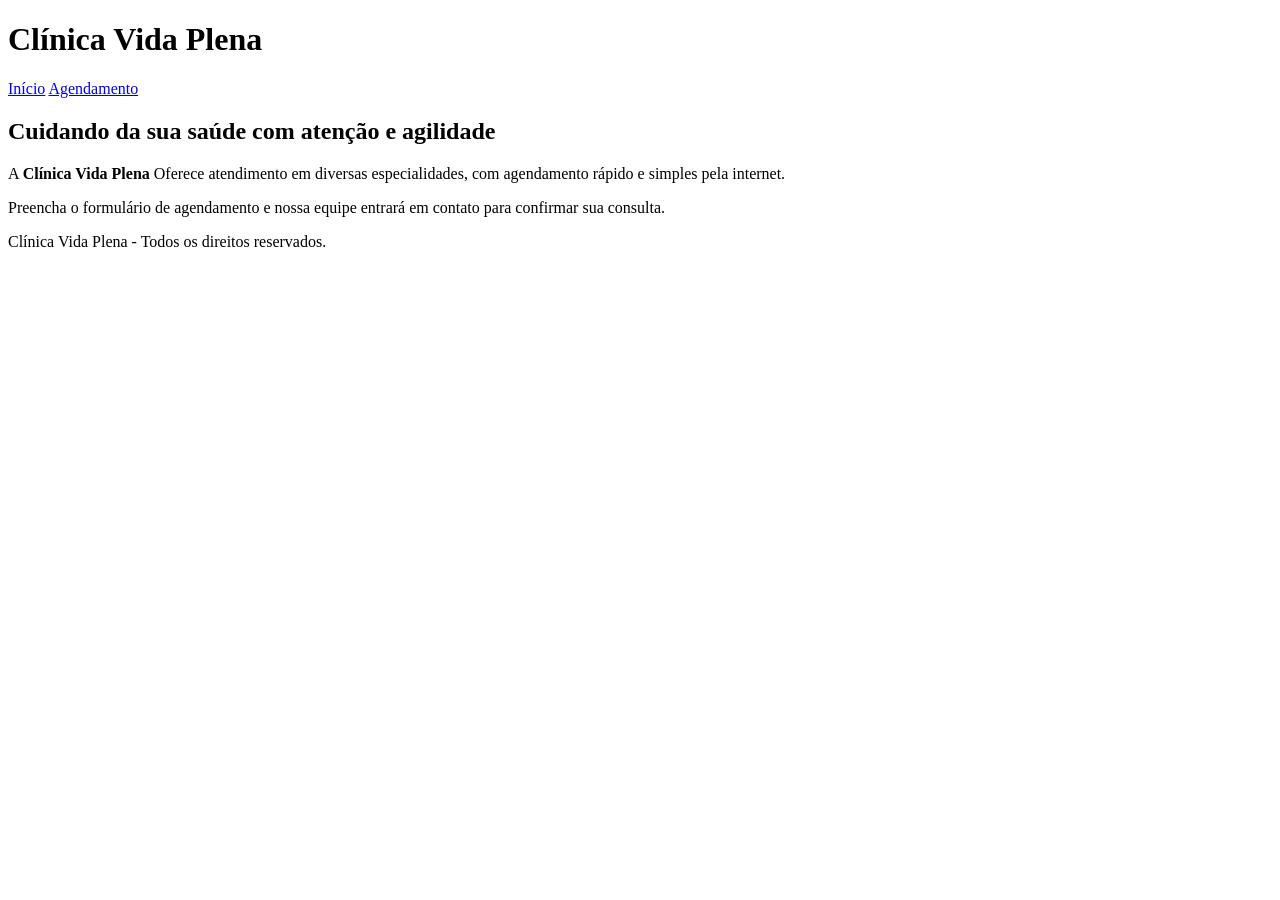
==== index.html @ f5c2069d "validação W3C" ====
<!DOCTYPE html>
<html lang="pt-BR">

<head>
    <meta charset="UTF-8">
    <meta name="viewport" content="width=device-width, initial-scale=1.0">
    <title>Clínica Vida Plena</title>
    <link rel="stylesheet" href="style.css">
</head>

<body>
    <header>
        <h1>Clínica Vida Plena</h1>
        <nav>
            <a href="index.html">Início</a>
            <a href="agendamento.html">Agendamento</a>
        </nav>
    </header>

    <main>
        <h2>Cuidando da sua saúde com atenção e agilidade</h2>
        <p>
            A <strong>Clínica Vida Plena</strong> Oferece atendimento em diversas especialidades, com agendamento rápido
            e simples pela internet.
        </p>
        <p>
            Preencha o formulário de agendamento e nossa equipe entrará em contato para confirmar sua consulta.
        </p>
    </main>

    <footer>
        <p>
            Clínica Vida Plena - Todos os direitos reservados.
        </p>
    </footer>
</body>

</html>
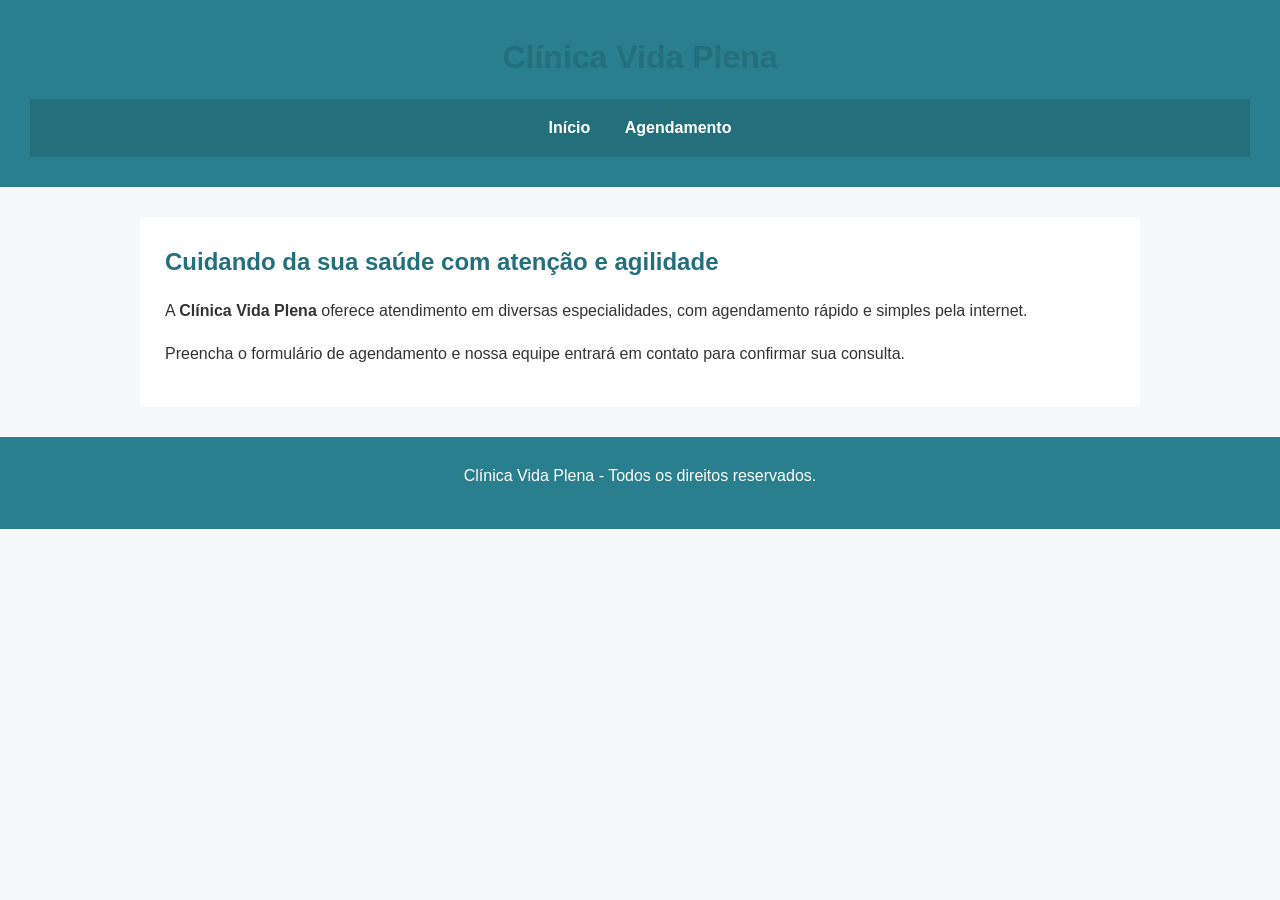
==== commit 11d71591: "corrigido" ====
--- a/index.html
+++ b/index.html
@@ -5,7 +5,7 @@
     <meta charset="UTF-8">
     <meta name="viewport" content="width=device-width, initial-scale=1.0">
     <title>Clínica Vida Plena</title>
-    <link rel="stylesheet" href="style.css">
+    <link rel="stylesheet" href="styles.css">
 </head>
 
 <body>
@@ -20,7 +20,7 @@
     <main>
         <h2>Cuidando da sua saúde com atenção e agilidade</h2>
         <p>
-            A <strong>Clínica Vida Plena</strong> Oferece atendimento em diversas especialidades, com agendamento rápido
+            A <strong>Clínica Vida Plena</strong> oferece atendimento em diversas especialidades, com agendamento rápido
             e simples pela internet.
         </p>
         <p>
--- a/styles.css
+++ b/styles.css
@@ -0,0 +1,89 @@
+/* RESET UNIVERSAL */
+* {
+    margin: 0;
+    padding: 0;
+    box-sizing: border-box;
+}
+
+/* CORPO DA PÁGINA */
+body {
+    font-family: Arial, sans-serif;
+    color: #333333;
+    line-height: 1.7;
+    background-color: #f5f7f8;
+}
+
+/* CABEÇALHO */
+header {
+    background-color: #2a7f8e;
+    color: white;
+    padding: 30px;
+    text-align: center;
+}
+
+/* MENU */
+nav {
+    background-color: #246f7c;
+    padding: 15px;
+    text-align: center;
+}
+
+nav a {
+    color: white;
+    text-decoration: none;
+    margin: 0 15px;
+    font-weight: bold;
+}
+
+/* EFEITO AO PASSAR O MOUSE */
+nav a:hover {
+    text-decoration: underline;
+}
+
+/* CONTEÚDO PRINCIPAL */
+main {
+    max-width: 1000px;
+    margin: 30px auto;
+    padding: 25px;
+    background-color: white;
+}
+
+/* TÍTULOS */
+h1, h2, h3 {
+    margin-bottom: 15px;
+}
+
+/* PARÁGRAFOS */
+p {
+    margin-bottom: 15px;
+}
+
+.aviso {
+    background-color: #e0f2f1;
+    padding: 15px;
+    border-left: 5px solid #2a7f8e;
+    margin-bottom: 15px;
+}
+
+#mensagem {
+    padding: 20px;
+    border-radius: 8px;
+}
+
+h1, h2, h3 {
+    color: #246f7c;
+}
+
+header, footer {
+    background-color: #2a7f8e;
+    color: white;
+}
+
+/* RODAPÉ */
+footer {
+    background-color: #2a7f8e;
+    color: white;
+    padding: 25px;
+    text-align: center;
+    margin-top: 30px;
+}
